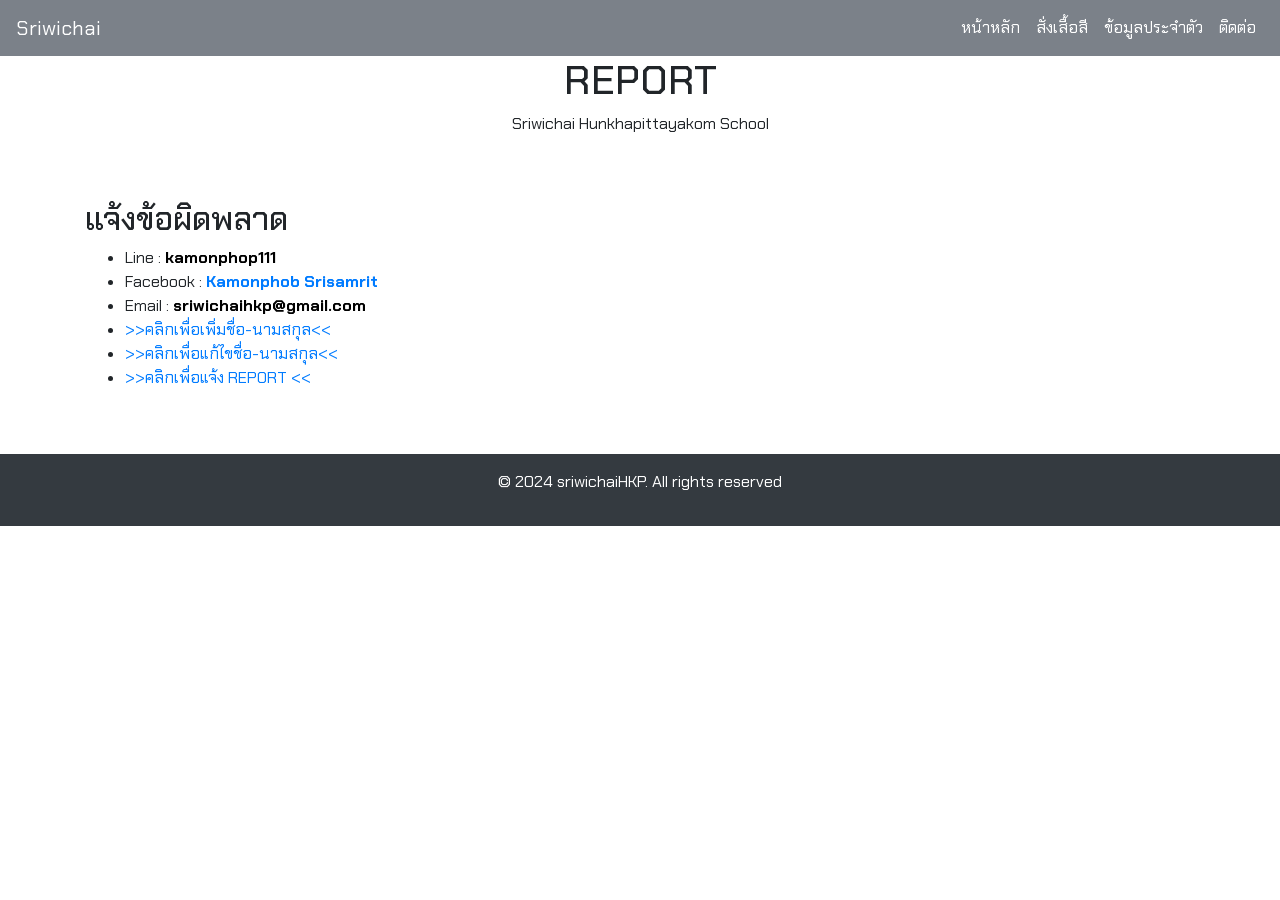
==== about.html @ 04ef011d "KAMON" ====
<!DOCTYPE html>
<html lang="en">
<head>
    <meta charset="UTF-8">
    <meta name="viewport" content="width=device-width, initial-scale=1.0">
    <title>เกี่ยวกับ</title>
    <link rel="stylesheet" href="https://stackpath.bootstrapcdn.com/bootstrap/4.5.2/css/bootstrap.min.css">
    <link rel="stylesheet" href="style.css">
    <link rel="icon" type="image/png" href="logo.png">
    <link href="https://fonts.googleapis.com/css2?family=Chakra+Petch:ital,wght@0,300;0,400;0,500;0,600;0,700;1,300;1,400;1,500;1,600;1,700&display=swap" rel="stylesheet">
    <script src="script.js"></script>
    <style>
        .iframe-container {
            position: relative;
            width: 100%;
            height: 0;
            padding-bottom: 75%; /* 4:3 aspect ratio */
            overflow: hidden;
        }

        .iframe-container iframe {
            position: absolute;
            top: 0;
            left: 0;
            width: 100%;
            height: 100%;
            border: 0;
        }

        .content-container {
            margin: 20px;
        }
    </style>
</head>
<body>
    <nav class="navbar navbar-expand-lg navbar-custom">
        <a class="navbar-brand" href="index.html">Sriwichai</a>
        <button class="navbar-toggler" type="button" data-toggle="collapse" data-target="#navbarNav" aria-controls="navbarNav" aria-expanded="false" aria-label="Toggle navigation">
            <span class="navbar-toggler-icon"></span>
        </button>
        <div class="collapse navbar-collapse" id="navbarNav">
            <ul class="navbar-nav ml-auto">
                <li class="nav-item active">
                    <a class="nav-link" href="index.html">หน้าหลัก <span class="sr-only">(current)</span></a>
                </li>
                <li class="nav-item">
                    <a class="nav-link" href="Shop.html">สั่งเสื้อสี</a>
                </li>
                <li class="nav-item">
                    <a class="nav-link" href="payment.html">ข้อมูลประจำตัว</a>
                </li>
                <li class="nav-item">
                    <a class="nav-link" href="about.html">ติดต่อ</a>
                </li>
            </ul>
        </div>
    </nav>
     
    <header class="hero-section text-center">
        <div class="container">
            <h1>REPORT</h1>
            <p>Sriwichai Hunkhapittayakom School</p>
        </div>
    </header>

    <section id="contact" class="contact-section py-5">
        <div class="container">
            <h2>แจ้งข้อผิดพลาด</h2>
            <ul>
                <li> Line :<font color="black"><b> kamonphop111</li> </b> </font>
                </li>
                <li> Facebook :<font color="black"><b> <a href="https://www.facebook.com/tischa13">Kamonphob Srisamrit</a></li>
                    </b> </font>
                </li>
                <li> Email : <font color="black"><b> sriwichaihkp@gmail.com </b></font>
                </li>
                <li> <a href="https://forms.gle/HoBogHLFbpVzfvB48">>>คลิกเพื่อเพิ่มชื่อ-นามสกุล<<</a></li>
                <li> <a href="https://forms.gle/HoBogHLFbpVzfvB48">>>คลิกเพื่อแก้ไขชื่อ-นามสกุล<<</a></li>
                <li> <a href="https://forms.gle/qeqvrzWwoAW1LXTs8">>>คลิกเพื่อแจ้ง REPORT <<</a></li>
              </ul>
            </div>
        </div>
    </section>

    <footer class="footer bg-dark text-white py-3">
        <div class="container text-center">
            <p>&copy; 2024 sriwichaiHKP. All rights reserved</p>
        </div>
    </footer>

    <script src="https://code.jquery.com/jquery-3.5.1.slim.min.js"></script>
    <script src="https://cdn.jsdelivr.net/npm/@popperjs/core@2.9.3/dist/umd/popper.min.js"></script>
    <script src="https://stackpath.bootstrapcdn.com/bootstrap/4.5.2/js/bootstrap.min.js"></script>
</body>
</html>
---- style.css ----
*{
    font-family: "Chakra Petch", sans-serif;
}
.navbar-custom {
    background-color:  #7B8189; /* เปลี่ยนสีพื้นหลัง */
}
.navbar-custom .navbar-brand,
.navbar-custom .nav-link {
    color: #ffffff; /* เปลี่ยนสีข้อความ */
}
.navbar-toggler {
    border-color: #FA4616; /* Set the border color here */
}
.navbar-toggler-icon {
    background-image: url("data:image/svg+xml;charset=utf8,%3Csvg viewBox='0 0 30 30' xmlns='http://www.w3.org/2000/svg'%3E%3Cpath stroke='%23FA4616' stroke-width='2' stroke-linecap='round' stroke-miterlimit='10' d='M4 7h22M4 15h22M4 23h22'/%3E%3C/svg%3E");
}
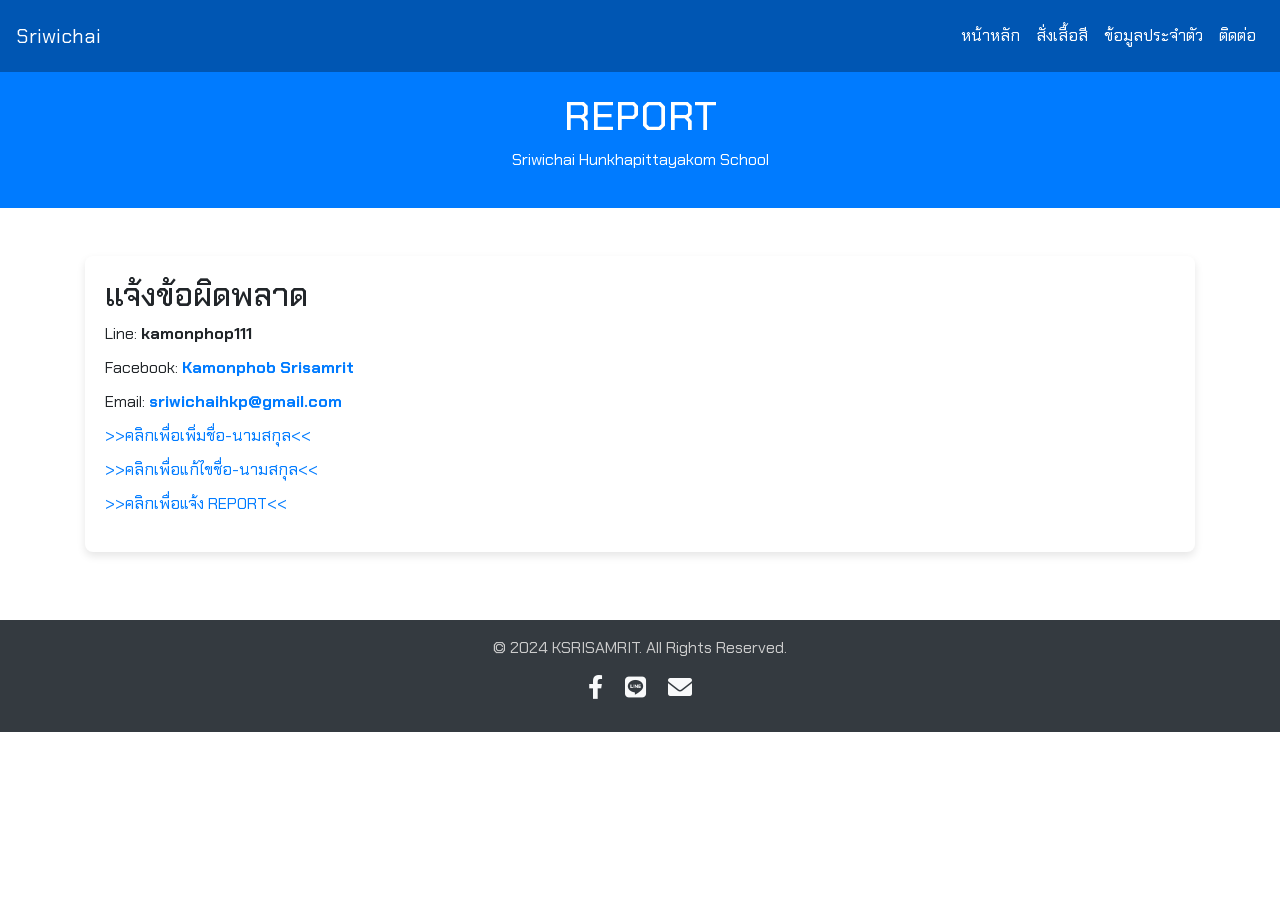
==== commit c9996654: "KAMON" ====
--- a/about.html
+++ b/about.html
@@ -8,6 +8,7 @@
     <link rel="stylesheet" href="style.css">
     <link rel="icon" type="image/png" href="logo.png">
     <link href="https://fonts.googleapis.com/css2?family=Chakra+Petch:ital,wght@0,300;0,400;0,500;0,600;0,700;1,300;1,400;1,500;1,600;1,700&display=swap" rel="stylesheet">
+    <link rel="stylesheet" href="https://cdnjs.cloudflare.com/ajax/libs/font-awesome/6.0.0-beta3/css/all.min.css">
     <script src="script.js"></script>
     <style>
         .iframe-container {
@@ -29,6 +30,49 @@
 
         .content-container {
             margin: 20px;
+        }
+
+        .box {
+            background-color: #fff;
+            border-radius: 8px;
+            box-shadow: 0 4px 8px rgba(0,0,0,0.1);
+            padding: 20px;
+            margin-bottom: 20px;
+        }
+
+        .navbar-custom {
+            background-color: #0056b3;
+            padding: 1rem;
+        }
+
+        .navbar-custom .navbar-brand, .navbar-custom .nav-link {
+            color: #fff;
+        }
+
+        .navbar-custom .nav-link:hover {
+            color: #f8f9fa;
+        }
+
+        .footer {
+            background-color: #343a40;
+        }
+
+        .footer a {
+            color: #f8f9fa;
+            text-decoration: none;
+        }
+
+        .footer a:hover {
+            text-decoration: underline;
+        }
+
+        .contact-section ul {
+            list-style-type: none;
+            padding: 0;
+        }
+
+        .contact-section li {
+            margin-bottom: 10px;
         }
     </style>
 </head>
@@ -65,26 +109,33 @@
 
     <section id="contact" class="contact-section py-5">
         <div class="container">
-            <h2>แจ้งข้อผิดพลาด</h2>
-            <ul>
-                <li> Line :<font color="black"><b> kamonphop111</li> </b> </font>
-                </li>
-                <li> Facebook :<font color="black"><b> <a href="https://www.facebook.com/tischa13">Kamonphob Srisamrit</a></li>
-                    </b> </font>
-                </li>
-                <li> Email : <font color="black"><b> sriwichaihkp@gmail.com </b></font>
-                </li>
-                <li> <a href="https://forms.gle/HoBogHLFbpVzfvB48">>>คลิกเพื่อเพิ่มชื่อ-นามสกุล<<</a></li>
-                <li> <a href="https://forms.gle/HoBogHLFbpVzfvB48">>>คลิกเพื่อแก้ไขชื่อ-นามสกุล<<</a></li>
-                <li> <a href="https://forms.gle/qeqvrzWwoAW1LXTs8">>>คลิกเพื่อแจ้ง REPORT <<</a></li>
-              </ul>
+            <div class="box">
+                <h2>แจ้งข้อผิดพลาด</h2>
+                <ul>
+                    <li>Line: <strong>kamonphop111</strong></li>
+                    <li>Facebook: <a href="https://www.facebook.com/tischa13"><strong>Kamonphob Srisamrit</strong></a></li>
+                    <li>Email: <a href="mailto:sriwichaihkp@gmail.com"><strong>sriwichaihkp@gmail.com</strong></a></li>
+                    <li><a href="https://forms.gle/HoBogHLFbpVzfvB48">>>คลิกเพื่อเพิ่มชื่อ-นามสกุล<<</a></li>
+                    <li><a href="https://forms.gle/HoBogHLFbpVzfvB48">>>คลิกเพื่อแก้ไขชื่อ-นามสกุล<<</a></li>
+                    <li><a href="https://forms.gle/qeqvrzWwoAW1LXTs8">>>คลิกเพื่อแจ้ง REPORT<<</a></li>
+                </ul>
             </div>
         </div>
     </section>
 
     <footer class="footer bg-dark text-white py-3">
         <div class="container text-center">
-            <p>&copy; 2024 sriwichaiHKP. All rights reserved</p>
+            <p>&copy; 2024 KSRISAMRIT. All Rights Reserved.</p>
+            <div class="social-icons text-center">
+                <a href="https://www.facebook.com/tischa13" target="_blank" title="Facebook">
+                    <i class="fab fa-facebook-f"></i>
+                </a>
+                <a href="https://line.me/R/ti/p/@kamonphop111" target="_blank" title="Line">
+                    <i class="fab fa-line"></i>
+                </a>
+                <a href="mailto:sriwichaihkp@gmail.com" title="Email">
+                    <i class="fas fa-envelope"></i>
+                </a>
         </div>
     </footer>
 
@@ -92,4 +143,5 @@
     <script src="https://cdn.jsdelivr.net/npm/@popperjs/core@2.9.3/dist/umd/popper.min.js"></script>
     <script src="https://stackpath.bootstrapcdn.com/bootstrap/4.5.2/js/bootstrap.min.js"></script>
 </body>
-</html>+</html>
+
--- a/style.css
+++ b/style.css
@@ -2,11 +2,17 @@
     font-family: "Chakra Petch", sans-serif;
 }
 .navbar-custom {
-    background-color:  #7B8189; /* เปลี่ยนสีพื้นหลัง */
+    background-color: #0056b3;
+    padding: 1rem;
 }
-.navbar-custom .navbar-brand,
-.navbar-custom .nav-link {
-    color: #ffffff; /* เปลี่ยนสีข้อความ */
+
+.navbar-custom .navbar-brand, .navbar-custom .nav-link {
+    color: #fff;
+}
+
+.navbar-custom .nav-link:hover {
+    color: #f8f9fa;
+    transform: translateY(-2px);
 }
 .navbar-toggler {
     border-color: #FA4616; /* Set the border color here */
@@ -14,3 +20,48 @@
 .navbar-toggler-icon {
     background-image: url("data:image/svg+xml;charset=utf8,%3Csvg viewBox='0 0 30 30' xmlns='http://www.w3.org/2000/svg'%3E%3Cpath stroke='%23FA4616' stroke-width='2' stroke-linecap='round' stroke-miterlimit='10' d='M4 7h22M4 15h22M4 23h22'/%3E%3C/svg%3E");
 }
+.hero-section {
+    background: #007bff;
+    color: #fff;
+    padding: 20px 0;
+}
+@keyframes fadeInUp {
+    from {
+        opacity: 0;
+        transform: translateY(20px);
+    }
+    to {
+        opacity: 1;
+        transform: translateY(0);
+    }
+}
+.social-icons {
+    font-size: 24px;
+    margin: 10px 0;
+}
+
+.social-icons a {
+    color: #ffffff;
+    margin: 0 10px;
+    text-decoration: none;
+}
+
+.social-icons a:hover {
+    color: #FA4616;
+}
+.footer {
+    background-color: #333;
+    padding: 2rem 0;
+}
+
+.footer p {
+    margin: 0;
+    color: #cccccc;
+}
+
+.footer a {
+    color: #cccccc;
+    margin: 0 0.5rem;
+    text-decoration: none;
+    transition: color 0.3s ease;
+}
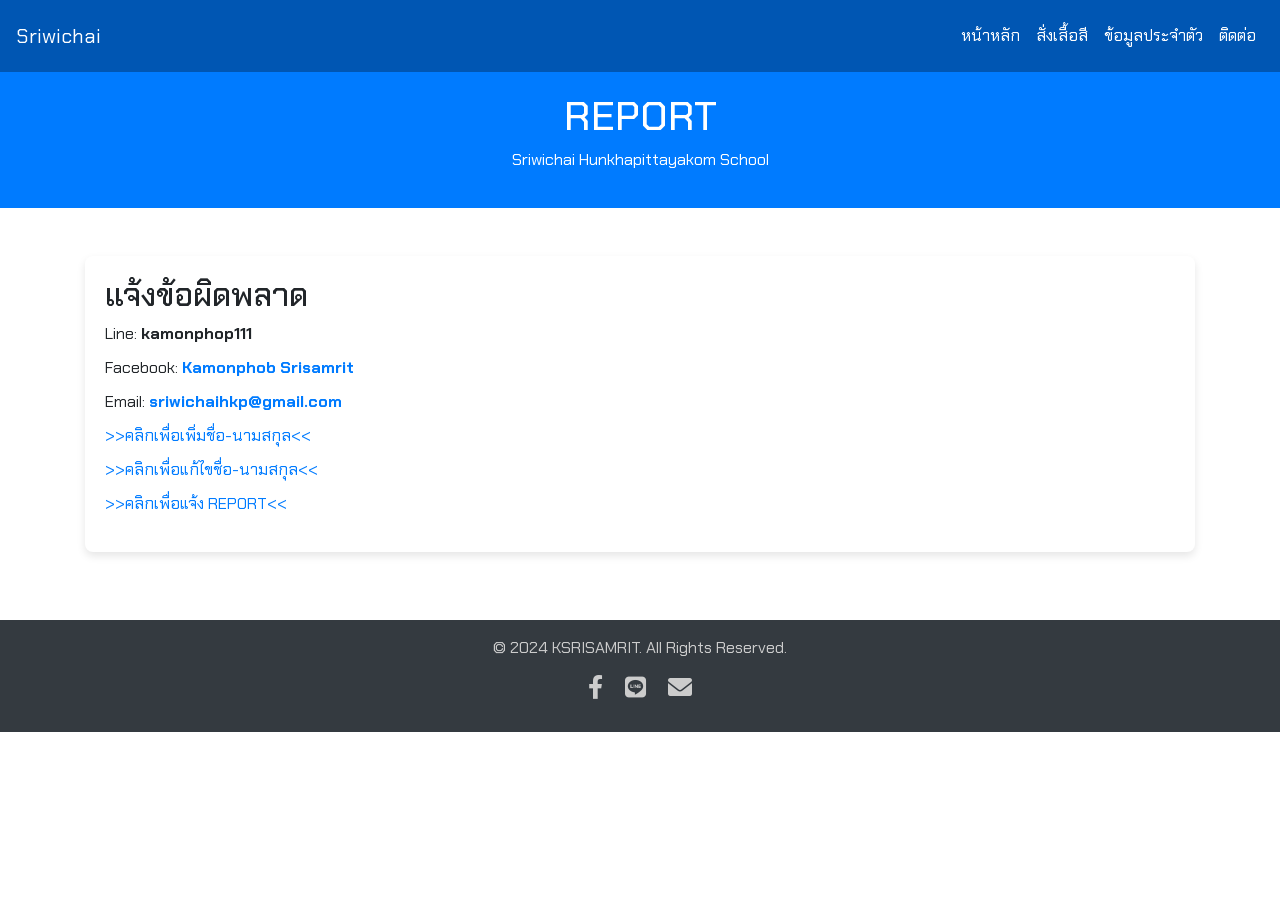
==== commit c4817b71: "KAMON" ====
--- a/about.html
+++ b/about.html
@@ -6,7 +6,7 @@
     <title>เกี่ยวกับ</title>
     <link rel="stylesheet" href="https://stackpath.bootstrapcdn.com/bootstrap/4.5.2/css/bootstrap.min.css">
     <link rel="stylesheet" href="style.css">
-    <link rel="icon" type="image/png" href="logo.png">
+    <link rel="icon" type="image/png" href="/imgs/logo.png">
     <link href="https://fonts.googleapis.com/css2?family=Chakra+Petch:ital,wght@0,300;0,400;0,500;0,600;0,700;1,300;1,400;1,500;1,600;1,700&display=swap" rel="stylesheet">
     <link rel="stylesheet" href="https://cdnjs.cloudflare.com/ajax/libs/font-awesome/6.0.0-beta3/css/all.min.css">
     <script src="script.js"></script>
@@ -38,32 +38,6 @@
             box-shadow: 0 4px 8px rgba(0,0,0,0.1);
             padding: 20px;
             margin-bottom: 20px;
-        }
-
-        .navbar-custom {
-            background-color: #0056b3;
-            padding: 1rem;
-        }
-
-        .navbar-custom .navbar-brand, .navbar-custom .nav-link {
-            color: #fff;
-        }
-
-        .navbar-custom .nav-link:hover {
-            color: #f8f9fa;
-        }
-
-        .footer {
-            background-color: #343a40;
-        }
-
-        .footer a {
-            color: #f8f9fa;
-            text-decoration: none;
-        }
-
-        .footer a:hover {
-            text-decoration: underline;
         }
 
         .contact-section ul {
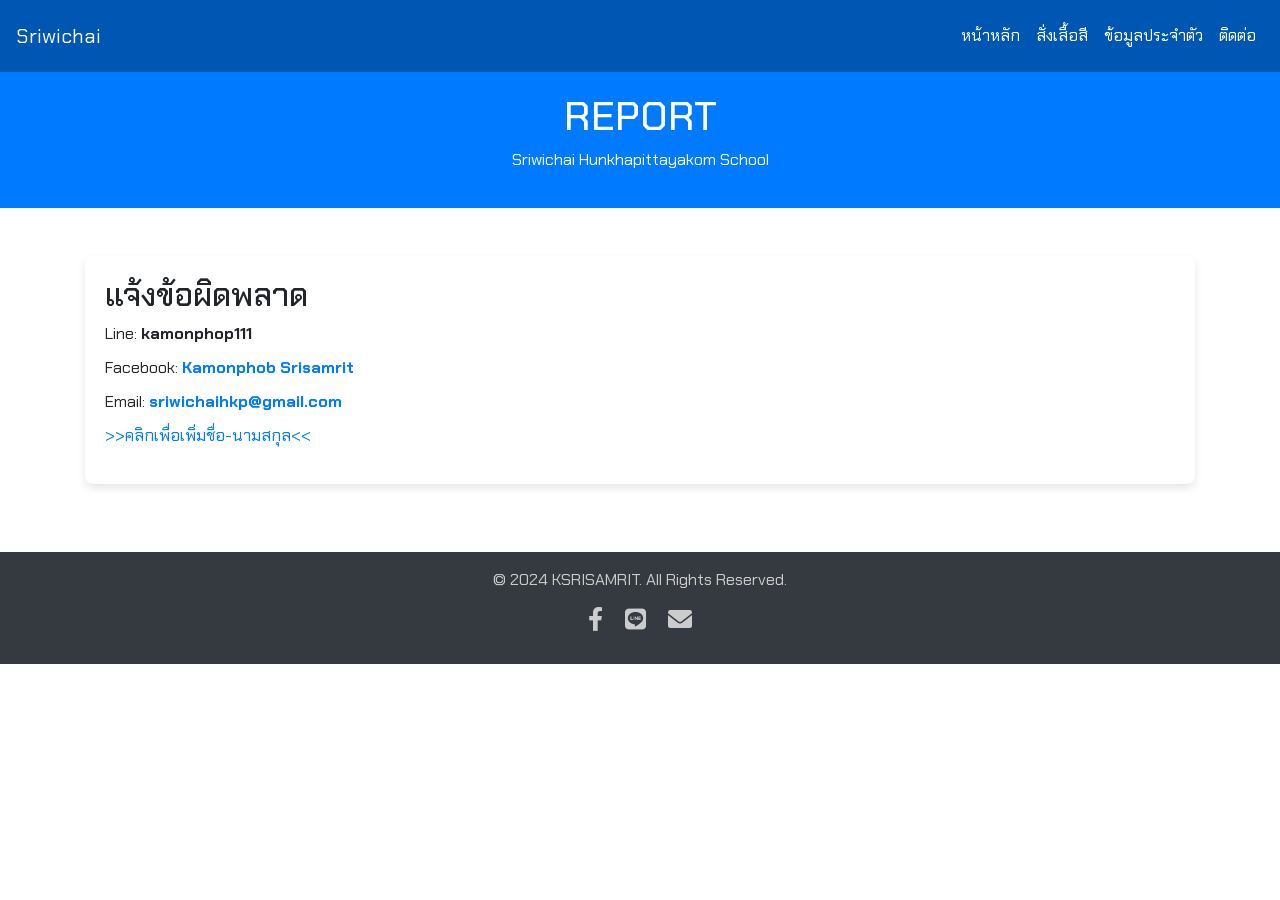
==== commit 3640446c: "Update about.html" ====
--- a/about.html
+++ b/about.html
@@ -6,7 +6,7 @@
     <title>เกี่ยวกับ</title>
     <link rel="stylesheet" href="https://stackpath.bootstrapcdn.com/bootstrap/4.5.2/css/bootstrap.min.css">
     <link rel="stylesheet" href="style.css">
-    <link rel="icon" type="image/png" href="/imgs/logo.png">
+    <link rel="icon" type="image/png" href="imgs/logo.png">
     <link href="https://fonts.googleapis.com/css2?family=Chakra+Petch:ital,wght@0,300;0,400;0,500;0,600;0,700;1,300;1,400;1,500;1,600;1,700&display=swap" rel="stylesheet">
     <link rel="stylesheet" href="https://cdnjs.cloudflare.com/ajax/libs/font-awesome/6.0.0-beta3/css/all.min.css">
     <script src="script.js"></script>
@@ -48,27 +48,47 @@
         .contact-section li {
             margin-bottom: 10px;
         }
+        .navbar-custom {
+            background-color: #0056b3;
+            padding: 1rem;
+        }
+
+        .navbar-custom .navbar-brand, .navbar-custom .nav-link {
+            color: #fff;
+        }
+
+        .navbar-custom .nav-link:hover {
+            color: #f8f9fa;
+        }
+
+        .footer {
+            background-color: #343a40;
+        }
+
+        .footer p {
+            margin: 0;
+        }
     </style>
 </head>
 <body>
     <nav class="navbar navbar-expand-lg navbar-custom">
-        <a class="navbar-brand" href="index.html">Sriwichai</a>
+        <a class="navbar-brand" href="/index">Sriwichai</a>
         <button class="navbar-toggler" type="button" data-toggle="collapse" data-target="#navbarNav" aria-controls="navbarNav" aria-expanded="false" aria-label="Toggle navigation">
             <span class="navbar-toggler-icon"></span>
         </button>
         <div class="collapse navbar-collapse" id="navbarNav">
             <ul class="navbar-nav ml-auto">
                 <li class="nav-item active">
-                    <a class="nav-link" href="index.html">หน้าหลัก <span class="sr-only">(current)</span></a>
+                    <a class="nav-link" href="/index">หน้าหลัก <span class="sr-only">(current)</span></a>
                 </li>
                 <li class="nav-item">
-                    <a class="nav-link" href="Shop.html">สั่งเสื้อสี</a>
+                    <a class="nav-link" href="/Shop">สั่งเสื้อสี</a>
                 </li>
                 <li class="nav-item">
-                    <a class="nav-link" href="payment.html">ข้อมูลประจำตัว</a>
+                    <a class="nav-link" href="/payment">ข้อมูลประจำตัว</a>
                 </li>
                 <li class="nav-item">
-                    <a class="nav-link" href="about.html">ติดต่อ</a>
+                    <a class="nav-link" href="/about">ติดต่อ</a>
                 </li>
             </ul>
         </div>
@@ -89,9 +109,8 @@
                     <li>Line: <strong>kamonphop111</strong></li>
                     <li>Facebook: <a href="https://www.facebook.com/tischa13"><strong>Kamonphob Srisamrit</strong></a></li>
                     <li>Email: <a href="mailto:sriwichaihkp@gmail.com"><strong>sriwichaihkp@gmail.com</strong></a></li>
-                    <li><a href="https://forms.gle/HoBogHLFbpVzfvB48">>>คลิกเพื่อเพิ่มชื่อ-นามสกุล<<</a></li>
-                    <li><a href="https://forms.gle/HoBogHLFbpVzfvB48">>>คลิกเพื่อแก้ไขชื่อ-นามสกุล<<</a></li>
-                    <li><a href="https://forms.gle/qeqvrzWwoAW1LXTs8">>>คลิกเพื่อแจ้ง REPORT<<</a></li>
+                    <li><a href="/edn">>>คลิกเพื่อเพิ่มชื่อ-นามสกุล<<</a></li>
+
                 </ul>
             </div>
         </div>
